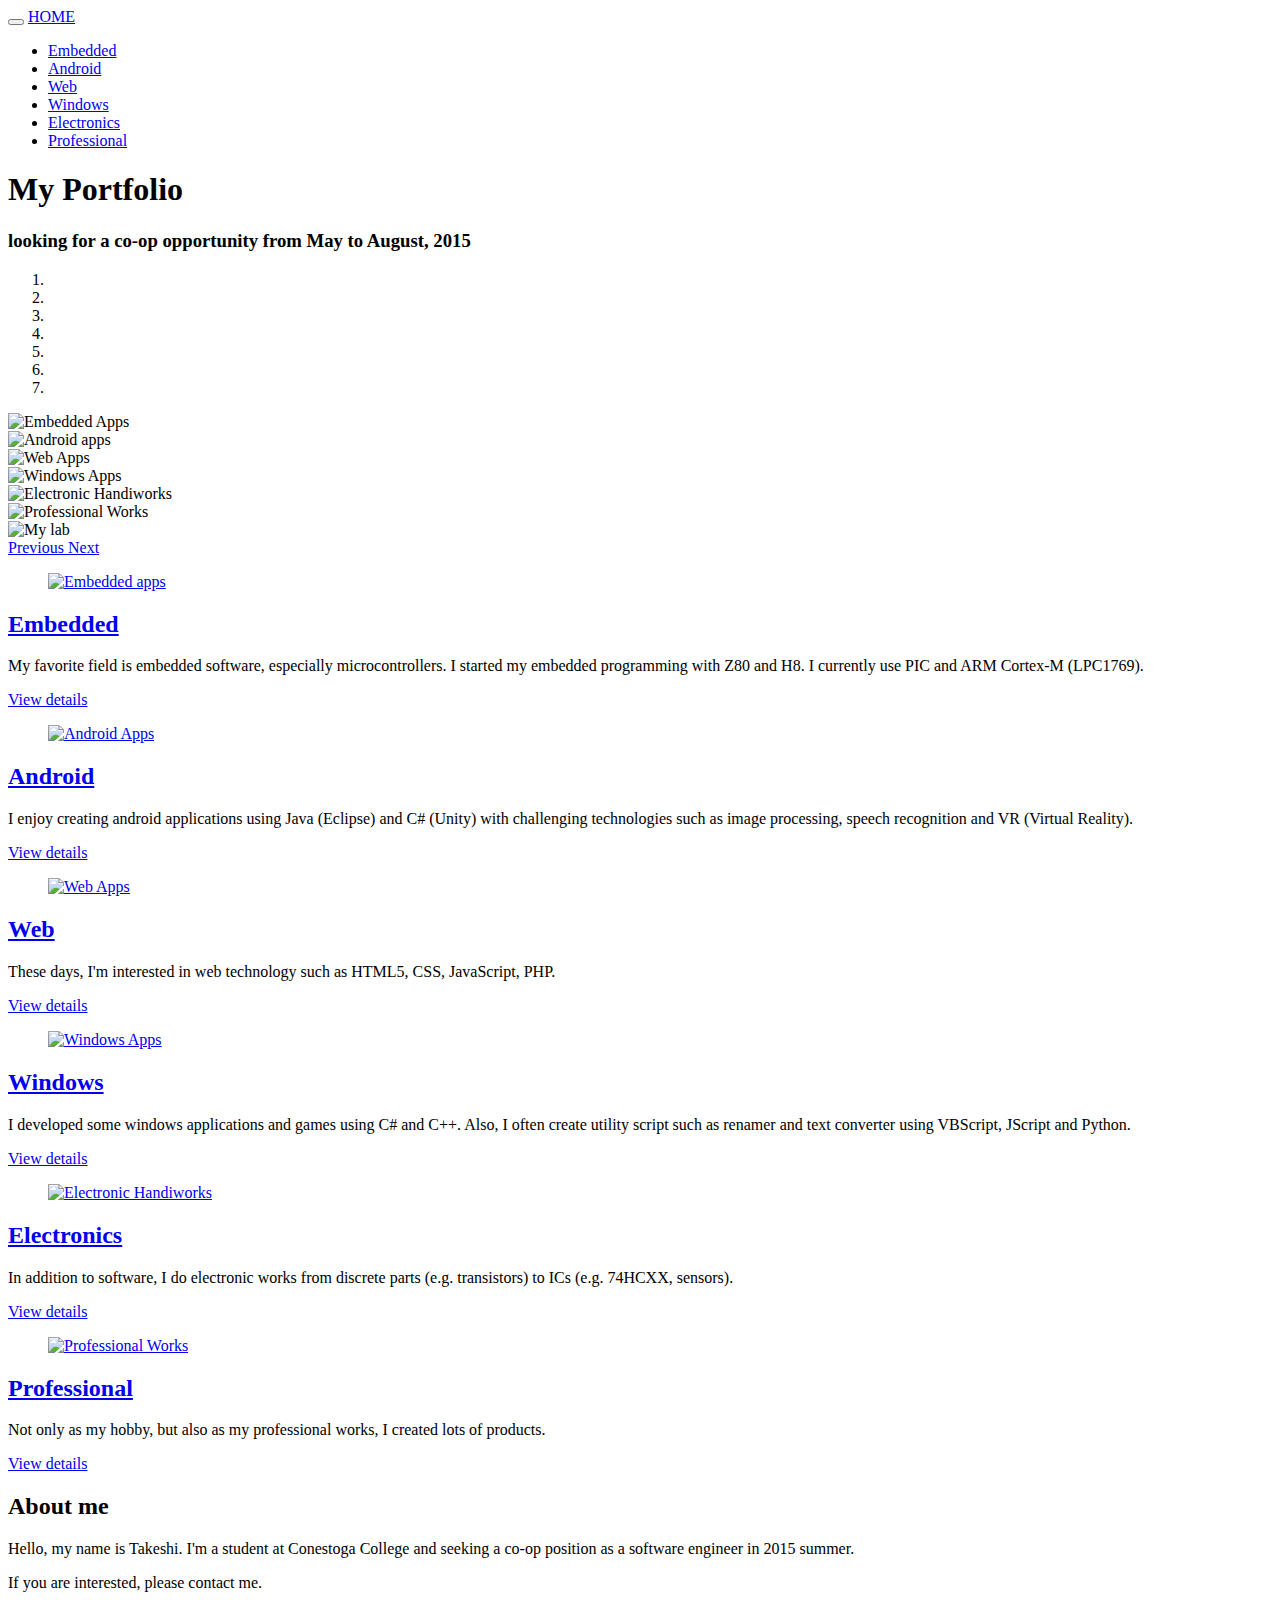
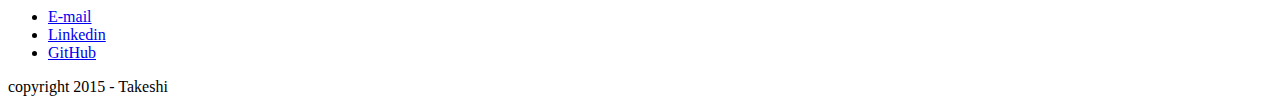
==== index.html @ 629d88ca "backup" ====
<!DOCTYPE html>
<html lang="en">
	<head>
		<meta charset="utf-8">
		<meta http-equiv="X-UA-Compatible" content="IE=edge">
		<meta name="viewport" content="width=device-width, initial-scale=1">

		<title>My Portfolio</title>

		<link href="css/bootstrap.min.css" rel="stylesheet">
		<link href="css/main.css" rel="stylesheet">

	</head>

	<body>

		<header>
			<div class="container">
				<nav id="nav-main" class="navbar navbar-inverse navbar-fixed-top">
					<div class="container">
						<div class="navbar-header">
							<button class="navbar-toggle" data-toggle="collapse" data-target=".target">
								<span class="icon-bar"></span>
								<span class="icon-bar"></span>
								<span class="icon-bar"></span>
							</button>
							<a class="navbar-brand active" href="./index.html">HOME</a>
						</div>

						<div class="collapse navbar-collapse target">
							<ul class="nav navbar-nav">
								<li class=""><a href="./pages/embedded.html">Embedded</a></li>
								<li class=""><a href="./pages/android.html">Android</a></li>
								<li class=""><a href="./pages/web.html">Web</a></li>
								<li class=""><a href="./pages/windows.html">Windows</a></li>
								<li class=""><a href="./pages/electronics.html">Electronics</a></li>
								<li class=""><a href="./pages/professional.html">Professional</a></li>
							</ul>
						</div>
					</div>
				</nav>

				<div class="row container">
					<div class="col-sm-6">
						<h1>My Portfolio</h1>
					</div>
					<div class="col-sm-6 hidden-xs">
						<h3>looking for a co-op opportunity from May to August, 2015</h3>
					</div>
				</div>
			</div>
		</header>

		<main class="container">
			<section id="slideshow">
				<div id="carousel-portfolio" class="carousel slide" data-ride="carousel">
					<ol class="carousel-indicators">
						<li data-target="#carousel-portfolio" data-slide-to="0" class="active"></li>
						<li data-target="#carousel-portfolio" data-slide-to="1"></li>
						<li data-target="#carousel-portfolio" data-slide-to="2"></li>
						<li data-target="#carousel-portfolio" data-slide-to="3"></li>
						<li data-target="#carousel-portfolio" data-slide-to="4"></li>
						<li data-target="#carousel-portfolio" data-slide-to="5"></li>
						<li data-target="#carousel-portfolio" data-slide-to="6"></li>
					</ol>

					<div class="carousel-inner" role="listbox">
						<div class="item active">
							<img src="./images/embedded_slide.jpg" alt="Embedded Apps" title="Embedded Apps">
						</div>
						<div class="item">
							<img src="./images/android_slide.jpg" alt="Android apps">
						</div>
						<div class="item">
							<img src="./images/web_slide.jpg" alt="Web Apps" title="Web Apps">
						</div>
						<div class="item">
							<img src="./images/windows_slide.jpg" alt="Windows Apps" title="Windows Apps">
						</div>
						<div class="item">
							<img src="./images/electronics_slide.jpg" alt="Electronic Handiworks" title="Electronic Handiworks">
						</div>
						<div class="item">
							<img src="./images/professional_slide.jpg" alt="Professional Works" title="Professional Works">
						</div>
						<div class="item">
							<img src="./images/myLab.jpg" alt="My lab" title="My lab">
						</div>
					</div>

					<a class="left carousel-control" href="#carousel-portfolio" role="button" data-slide="prev">
						<span class="glyphicon glyphicon-chevron-left" aria-hidden="true"></span>
						<span class="sr-only">Previous</span>
					</a>
					<a class="right carousel-control" href="#carousel-portfolio" role="button" data-slide="next">
						<span class="glyphicon glyphicon-chevron-right" aria-hidden="true"></span>
						<span class="sr-only">Next</span>
					</a>
				</div>
			</section>

			<section id="categories">
				<div class="row">

					<div class="col-sm-4">
						<article class="category-brief">
							<figure>
								<a href="./pages/embedded.html">
									<img src="./images/embedded_thm.jpg" alt="Embedded apps" title="Embedded apps">
								</a>
							</figure>
							<h2><a href="./pages/embedded.html">Embedded</a></h2>
							<p class="">My favorite field is embedded software, especially microcontrollers. I started my embedded programming with Z80 and H8. I currently use PIC and ARM Cortex-M (LPC1769).</p>
							<p class="details"><a href="./pages/embedded.html">View details</a></p>
						</article>
					</div>

					<div class="col-sm-4">
						<article class="category-brief">
							<figure>
								<a href="./pages/android.html">
									<img src="./images/android_thm.jpg" alt="Android Apps" title="Android Apps">
								</a>
							</figure>
							<h2><a href="./pages/android.html">Android</a></h2>
							<p class="">I enjoy creating android applications using Java (Eclipse) and C# (Unity) with challenging technologies such as image processing, speech recognition and VR (Virtual Reality). </p>
							<p class="details"><a href="./pages/android.html">View details</a></p>
						</article>
					</div>

					<div class="col-sm-4">
						<article class="category-brief">
							<figure>
								<a href="./pages/web.html">
									<img src="./images/web_thm.jpg" alt="Web Apps" title="Web Apps">
								</a>
							</figure>
							<h2><a href="./pages/web.html">Web</a></h2>
							<p class="">These days, I'm interested in web technology such as HTML5, CSS, JavaScript, PHP.</p>
							<p class="details"><a href="./pages/web.html">View details</a></p>
						</article>
					</div>

				</div>

<!--   next row -->
				<div class="row">

					<div class="col-sm-4">
						<article class="category-brief">
							<figure>
								<a href="./pages/windows.html">
									<img src="./images/windows_thm.jpg" alt="Windows Apps" title="Windows Apps">
								</a>
							</figure>
							<h2><a href="./pages/windows.html">Windows</a></h2>
							<p class="">I developed some windows applications and games using C# and C++. Also, I often create utility script such as renamer and text converter using VBScript, JScript and Python.</p>
							<p class="details"><a href="./pages/windows.html">View details</a></p>
						</article>
					</div>

					<div class="col-sm-4">
						<article class="category-brief">
							<figure>
								<a href="./pages/electronics.html">
									<img src="./images/electronics_thm.jpg" alt="Electronic Handiworks" title="Electronic Handiworks">
								</a>
							</figure>
							<h2><a href="./pages/electronics.html">Electronics</a></h2>
							<p class="">In addition to software, I do electronic works from discrete parts (e.g. transistors) to ICs (e.g. 74HCXX, sensors).</p>
							<p class="details"><a href="./pages/electronics.html">View details</a></p>
						</article>
					</div>

					<div class="col-sm-4">
						<article class="category-brief">
							<figure>
								<a href="./pages/professional.html">
									<img src="./images/professional_thm.jpg" alt="Professional Works" title="Professional Works">
								</a>
							</figure>
							<h2><a href="./pages/professional.html">Professional</a></h2>
							<p class="">Not only as my hobby, but also as my professional works, I created lots of products. </p>
							<p class="details"><a href="./pages/professional.html">View details</a></p>
						</article>
					</div>

				</div>

			</section>

			<section id="about">
				<article>
					<h2>About me</h2>
					<p>Hello, my name is Takeshi. I'm a student at Conestoga College and seeking a co-op position as a software engineer in 2015 summer.</p>
					<p>If you are interested, please contact me.</p>
					<ul>
						<li><a href="mailto:tiwanari2030@conestogac.on.ca">E-mail</a></li>
						<li><a href="https://ca.linkedin.com/in/takeshii">Linkedin</a></li>
						<li><a href="https://github.com/take-iwiw">GitHub</a></li>
					</ul>
				</article>
			</section>
		</main>

		<footer>
			<section class="container">
				<p class="text-center">
					copyright 2015 - Takeshi
				</p>
			</section>
		</footer>


		<script src="js/jquery-1.11.3.min.js"></script>
		<script src="js/bootstrap.min.js"></script>
	</body>
</html>
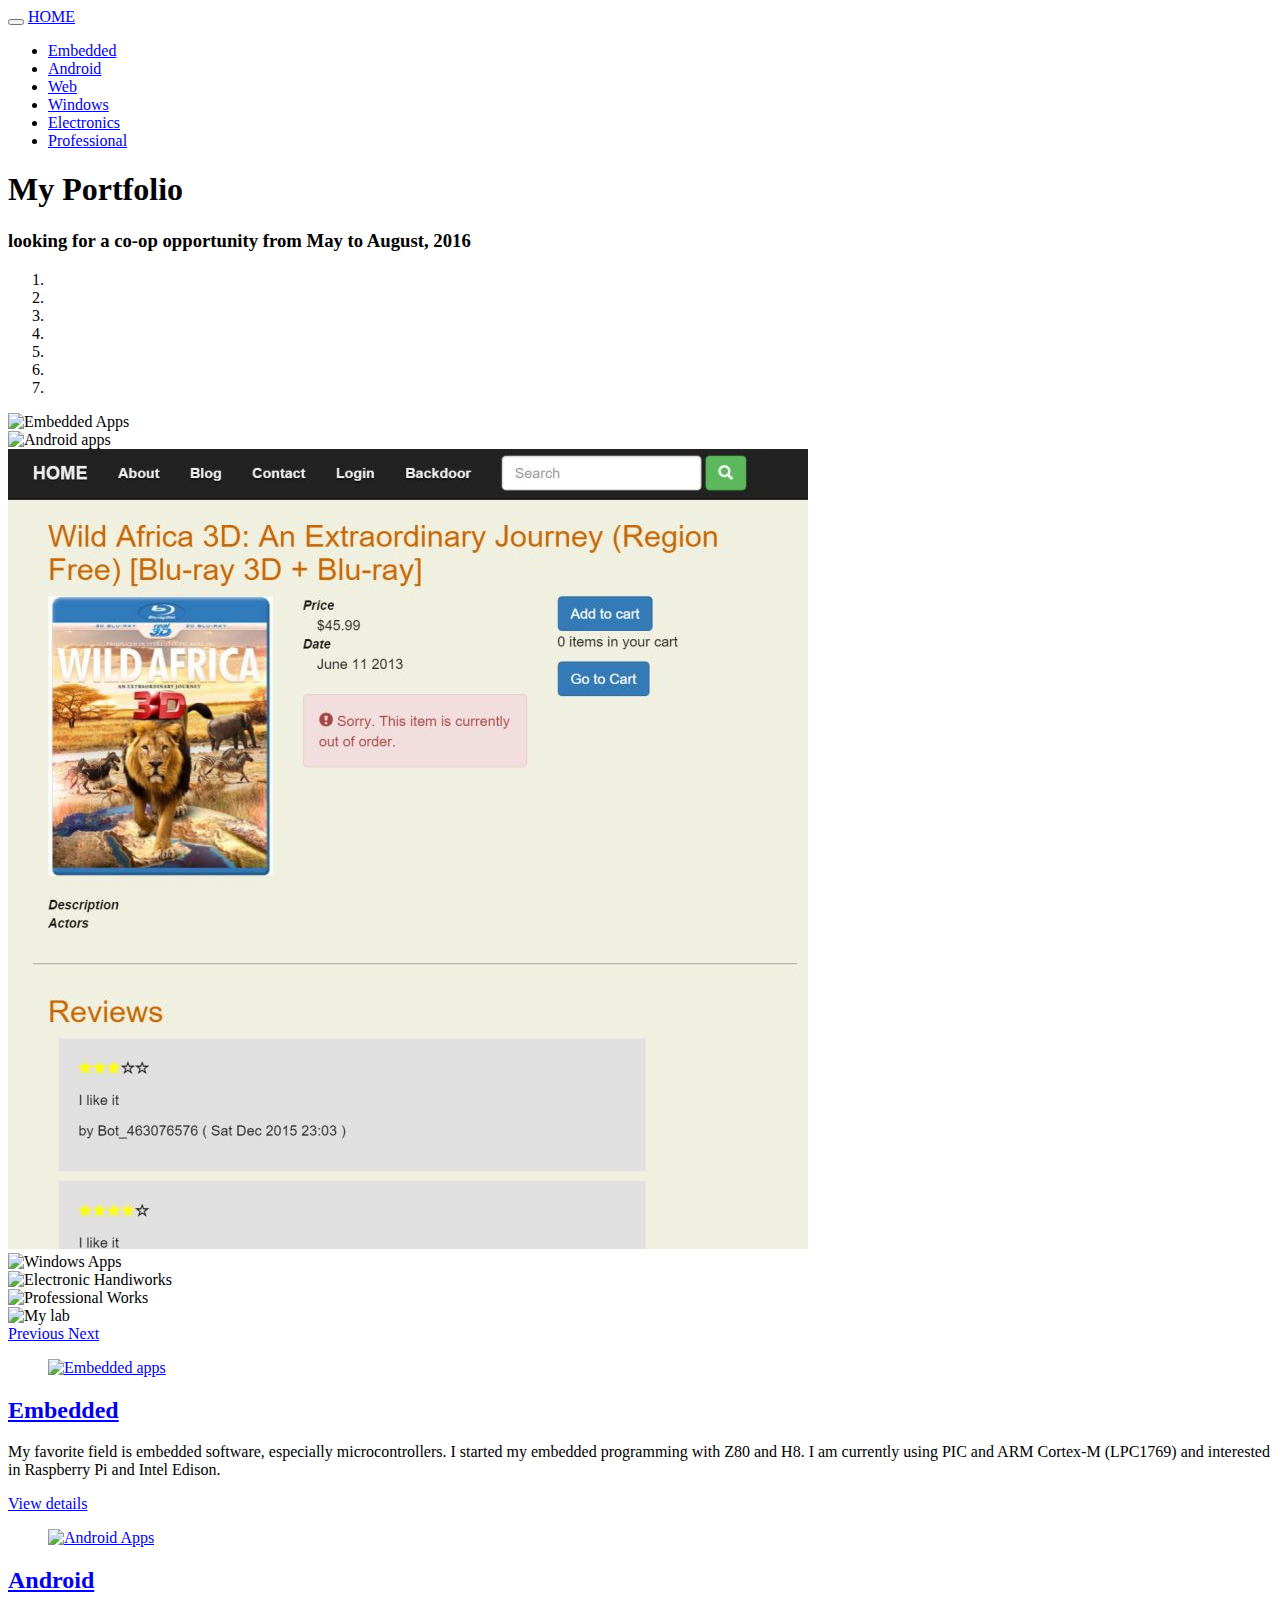
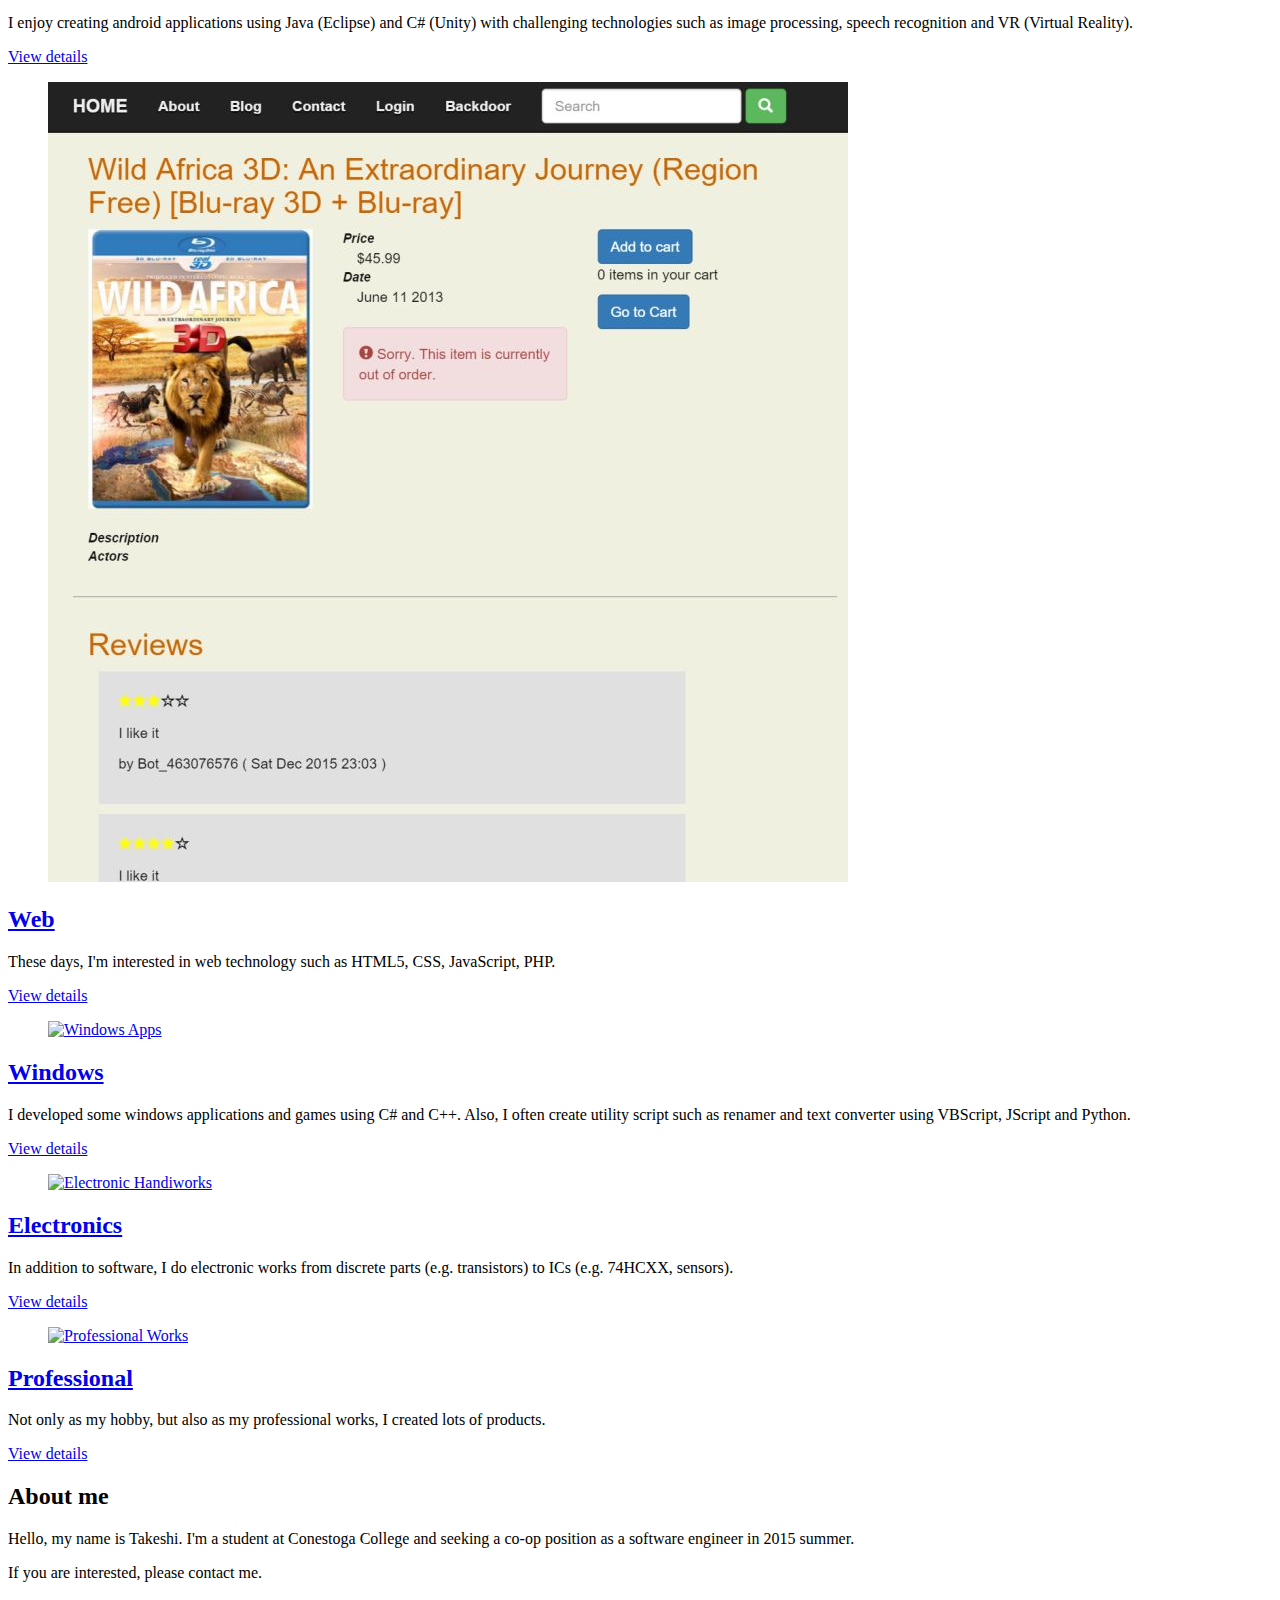
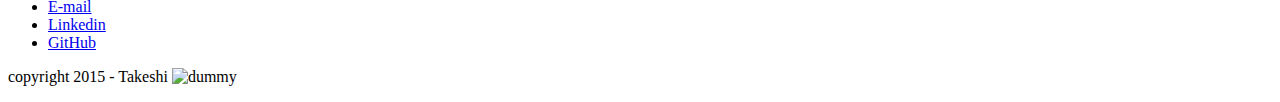
==== commit 16697a37: "added android_wifi" ====
--- a/index.html
+++ b/index.html
@@ -45,7 +45,7 @@
 						<h1>My Portfolio</h1>
 					</div>
 					<div class="col-sm-6 hidden-xs">
-						<h3>looking for a co-op opportunity from May to August, 2015</h3>
+						<h3>looking for a co-op opportunity from May to August, 2016</h3>
 					</div>
 				</div>
 			</div>
@@ -110,7 +110,7 @@
 								</a>
 							</figure>
 							<h2><a href="./pages/embedded.html">Embedded</a></h2>
-							<p class="">My favorite field is embedded software, especially microcontrollers. I started my embedded programming with Z80 and H8. I currently use PIC and ARM Cortex-M (LPC1769).</p>
+							<p class="">My favorite field is embedded software, especially microcontrollers. I started my embedded programming with Z80 and H8. I am currently using PIC and ARM Cortex-M (LPC1769) and interested in Raspberry Pi and Intel Edison.</p>
 							<p class="details"><a href="./pages/embedded.html">View details</a></p>
 						</article>
 					</div>
@@ -207,10 +207,11 @@
 			<section class="container">
 				<p class="text-center">
 					copyright 2015 - Takeshi
+					<!-- Dummy image for linked in -->
+					<img src="./images/embedded_thm.jpg" alt="dummy" title="dummy" width="1">
 				</p>
 			</section>
 		</footer>
-
 
 		<script src="js/jquery-1.11.3.min.js"></script>
 		<script src="js/bootstrap.min.js"></script>
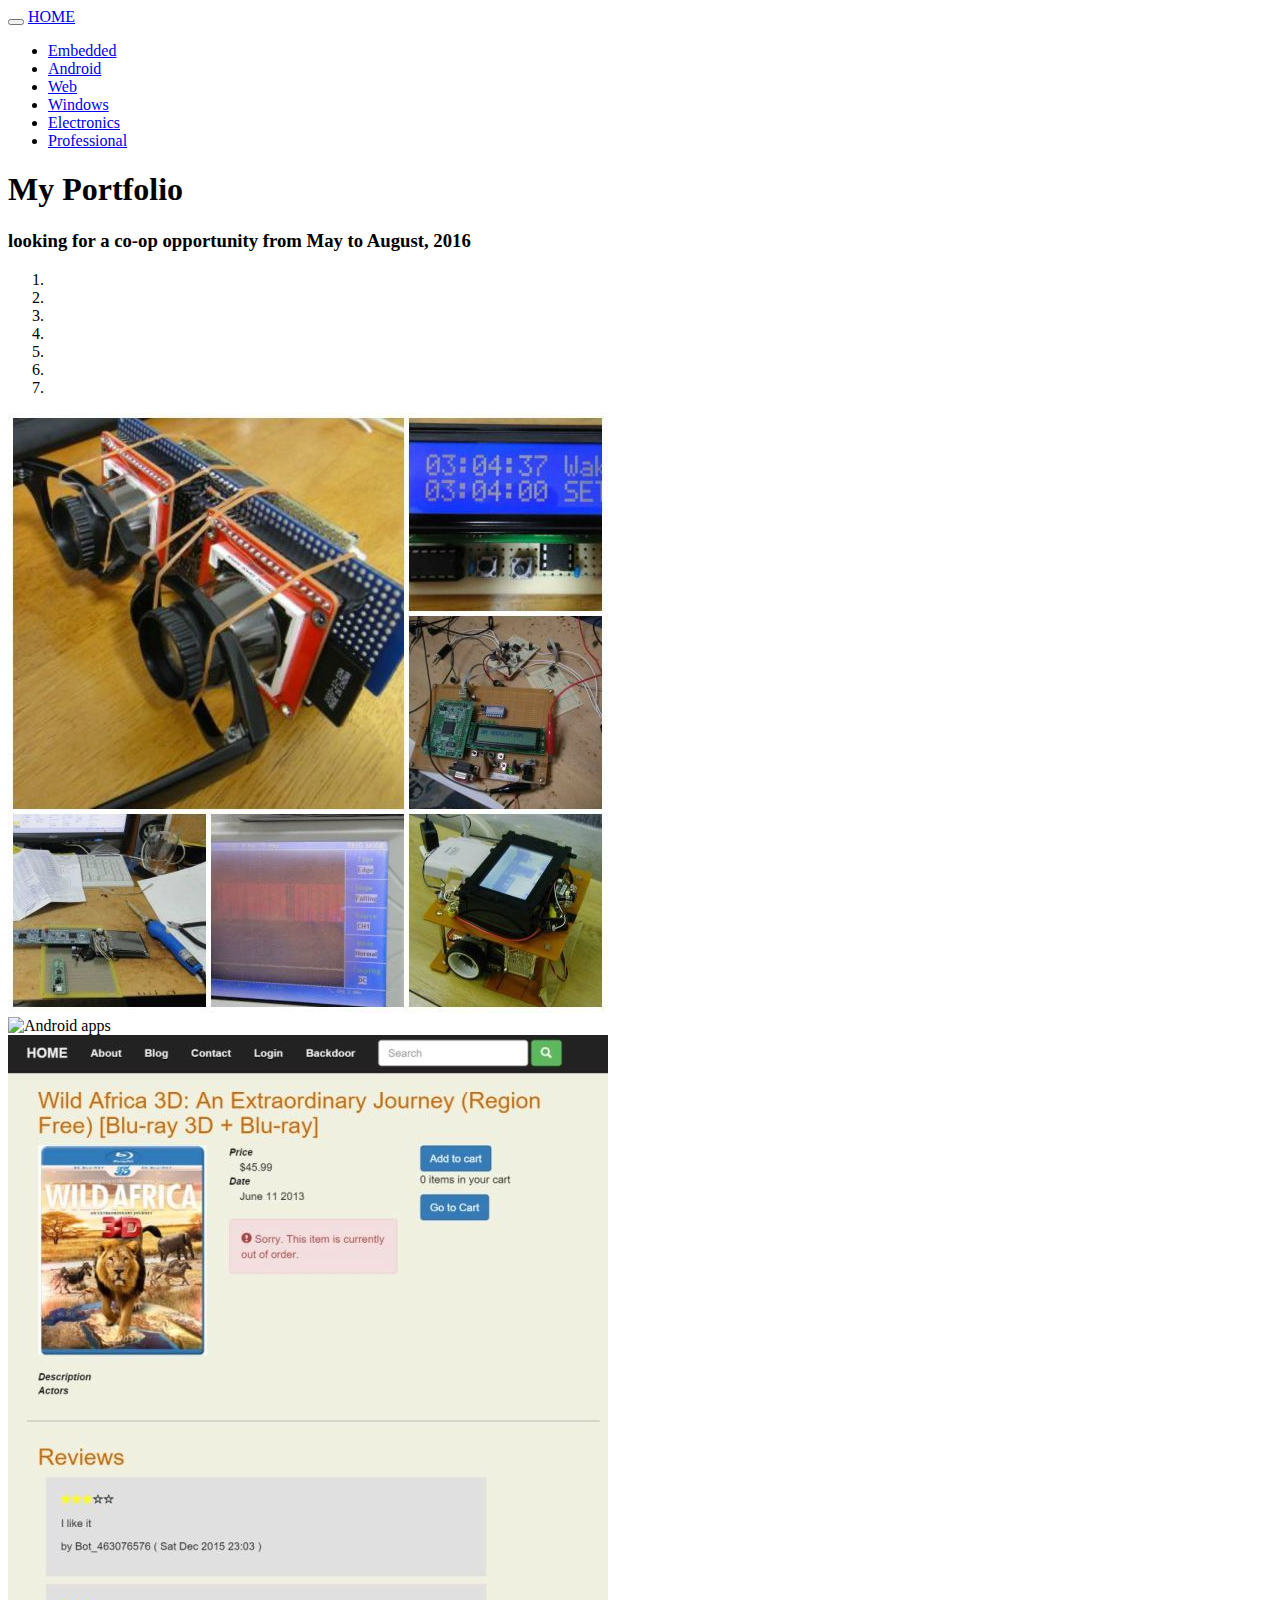
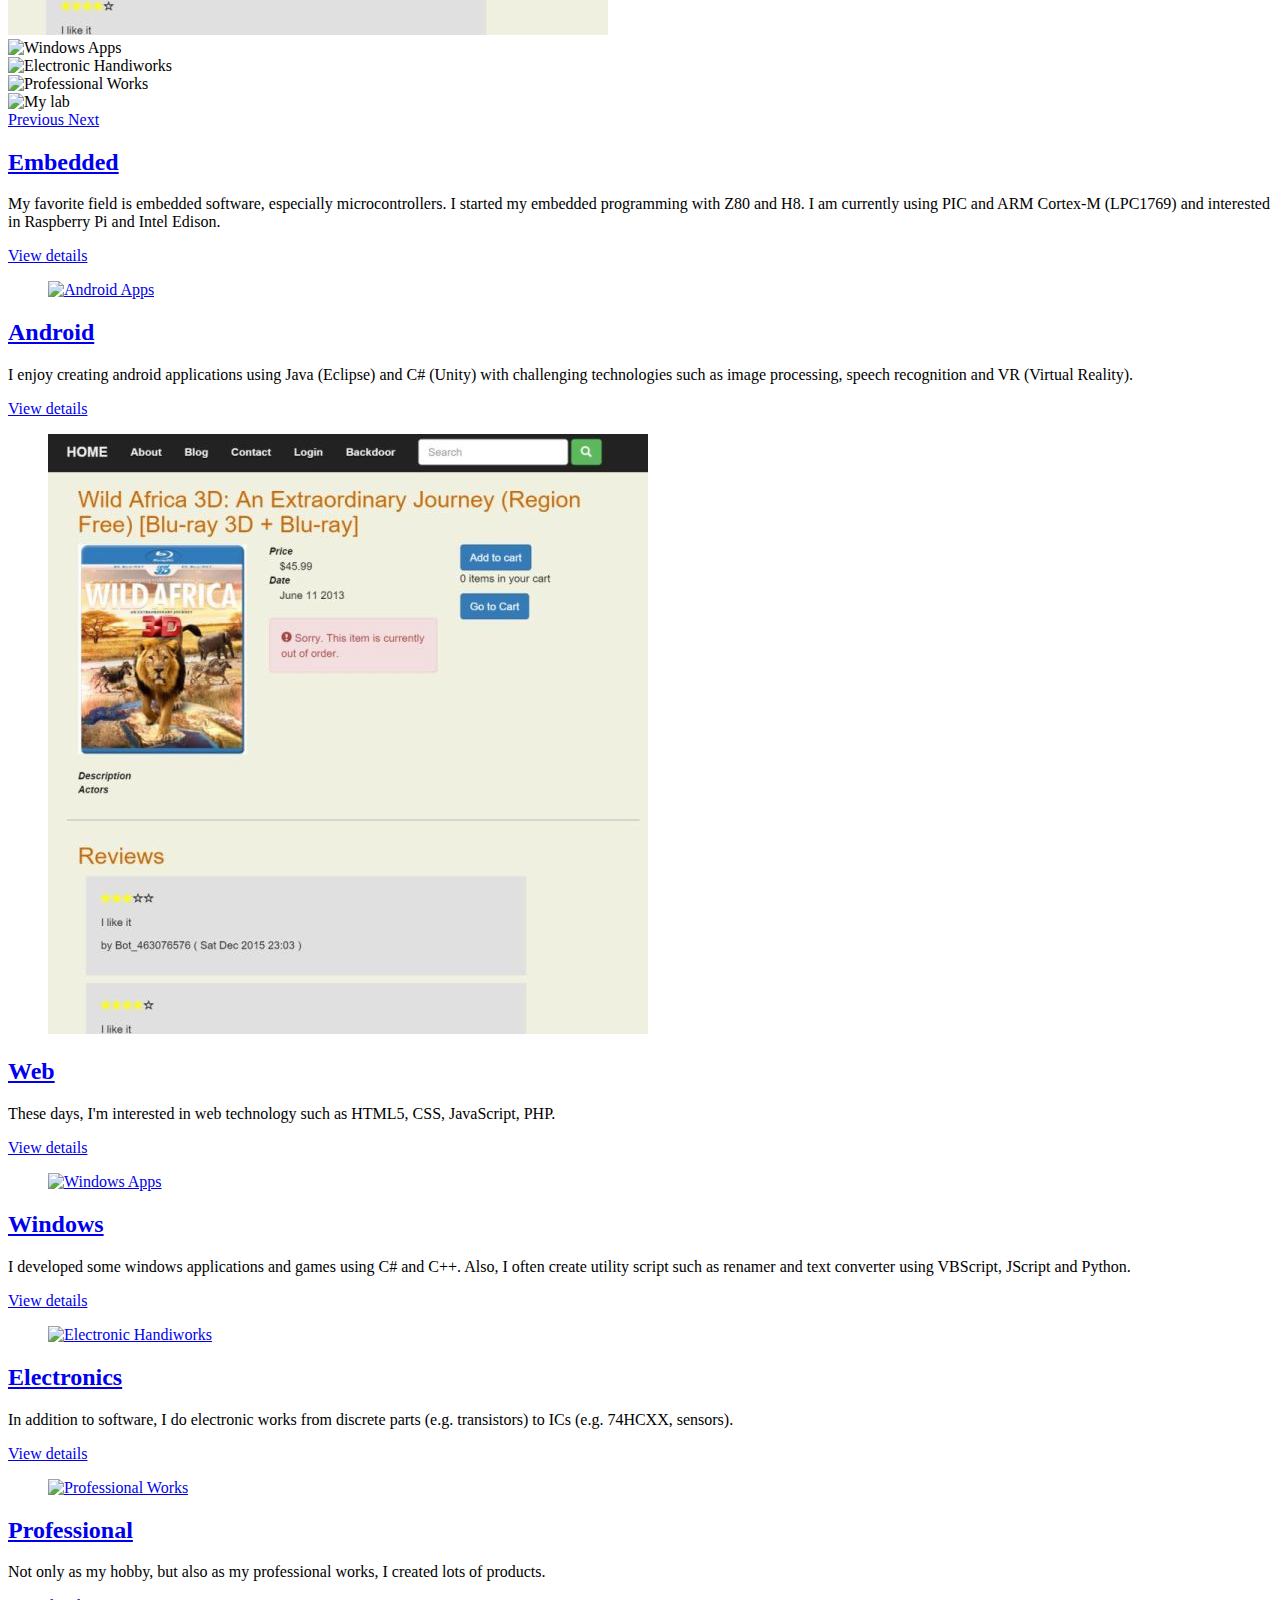
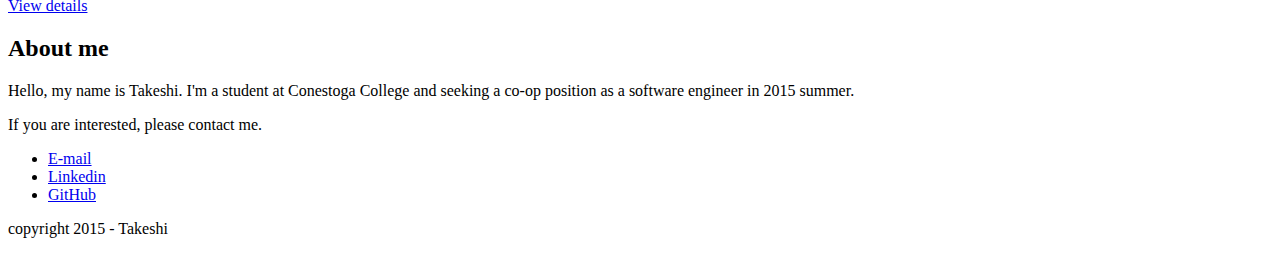
==== commit 5c0bf334: "updated image modified data to be shown at linkedin" ====
--- a/index.html
+++ b/index.html
@@ -106,7 +106,7 @@
 						<article class="category-brief">
 							<figure>
 								<a href="./pages/embedded.html">
-									<img src="./images/embedded_thm.jpg" alt="Embedded apps" title="Embedded apps">
+
 								</a>
 							</figure>
 							<h2><a href="./pages/embedded.html">Embedded</a></h2>
@@ -207,8 +207,6 @@
 			<section class="container">
 				<p class="text-center">
 					copyright 2015 - Takeshi
-					<!-- Dummy image for linked in -->
-					<img src="./images/embedded_thm.jpg" alt="dummy" title="dummy" width="1">
 				</p>
 			</section>
 		</footer>
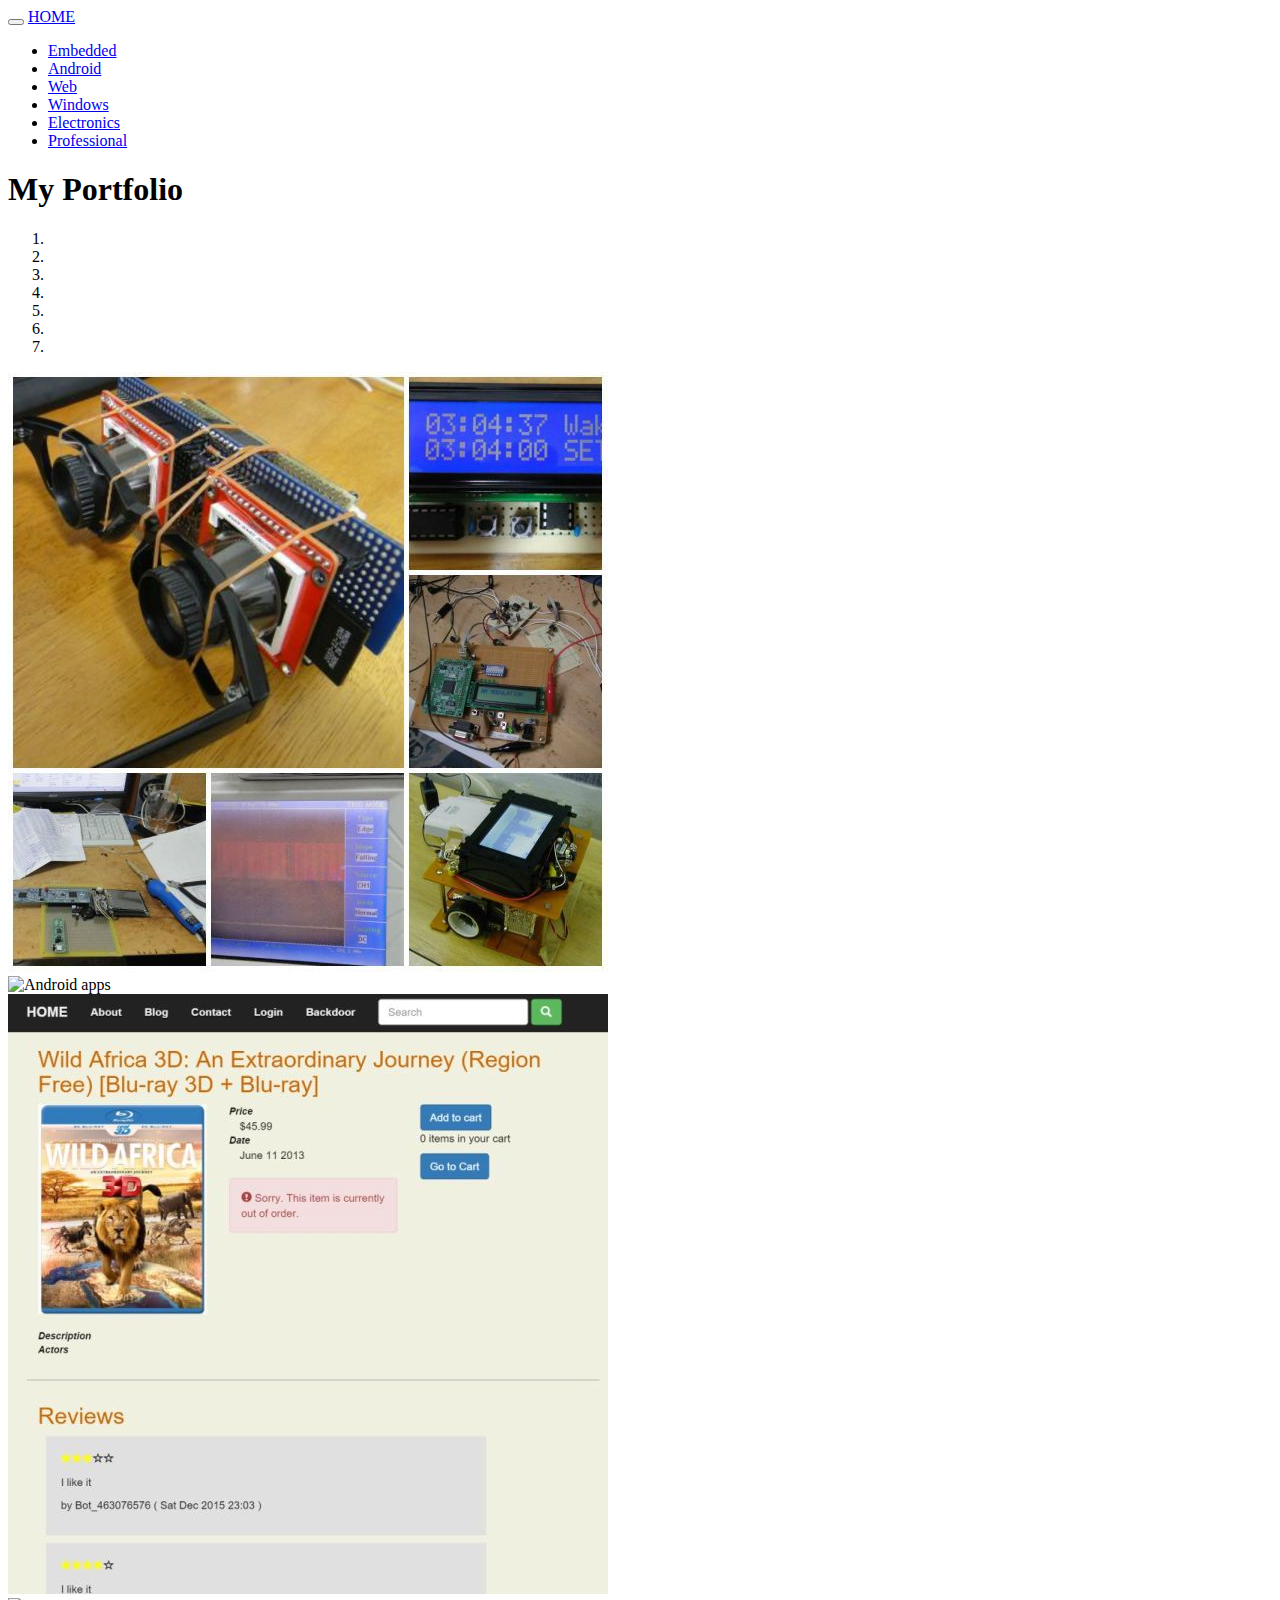
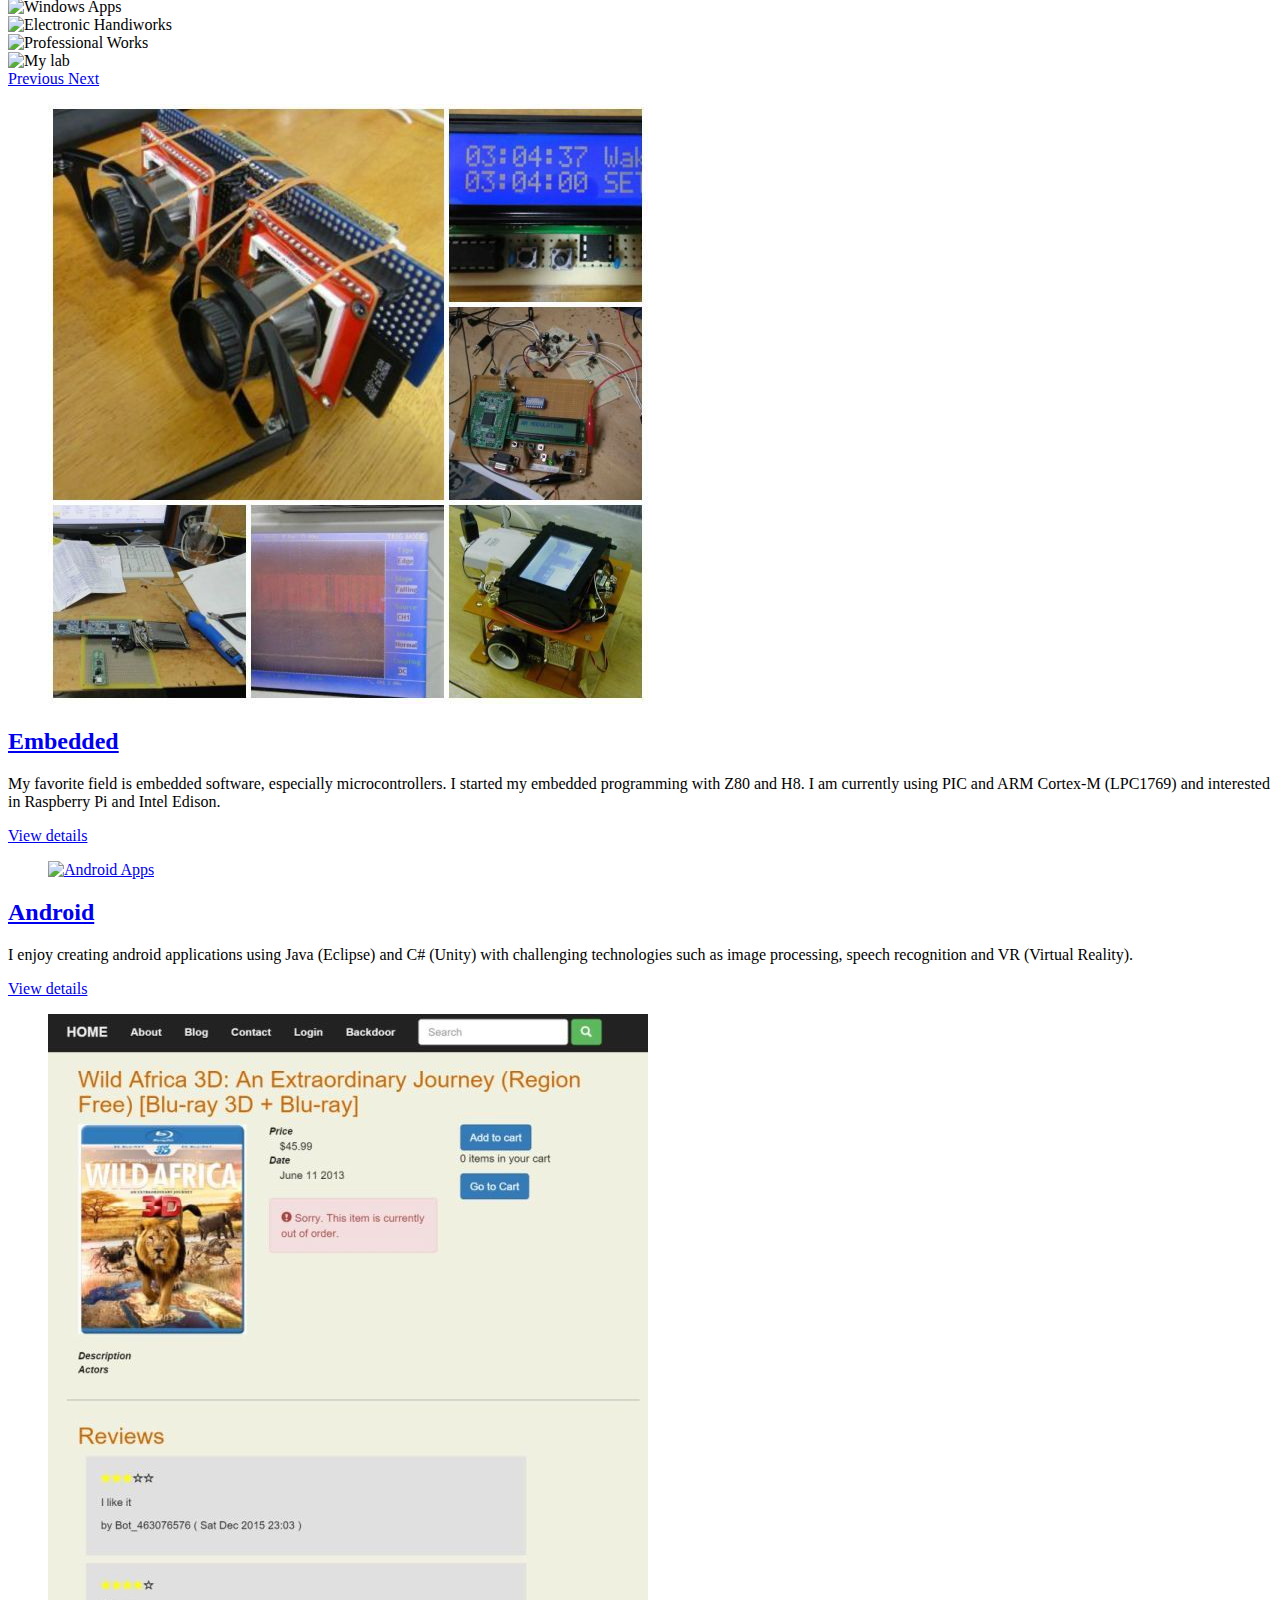
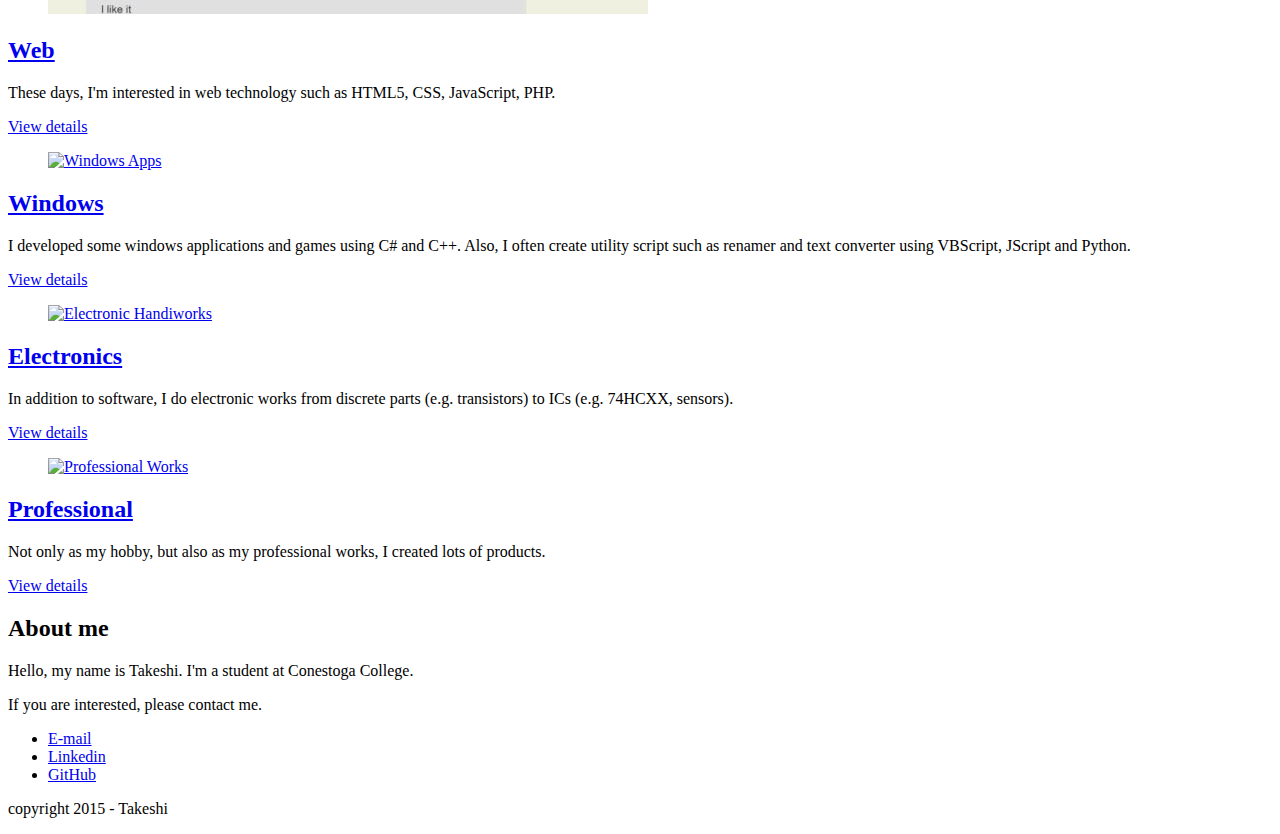
==== commit a2436355: "stopped seeking coop" ====
--- a/index.html
+++ b/index.html
@@ -44,9 +44,11 @@
 					<div class="col-sm-6">
 						<h1>My Portfolio</h1>
 					</div>
+					<!--
 					<div class="col-sm-6 hidden-xs">
 						<h3>looking for a co-op opportunity from May to August, 2016</h3>
 					</div>
+					-->
 				</div>
 			</div>
 		</header>
@@ -106,7 +108,7 @@
 						<article class="category-brief">
 							<figure>
 								<a href="./pages/embedded.html">
-
+									<img src="./images/embedded_thm.jpg" alt="Embedded apps" title="Embedded apps">
 								</a>
 							</figure>
 							<h2><a href="./pages/embedded.html">Embedded</a></h2>
@@ -192,7 +194,10 @@
 			<section id="about">
 				<article>
 					<h2>About me</h2>
-					<p>Hello, my name is Takeshi. I'm a student at Conestoga College and seeking a co-op position as a software engineer in 2015 summer.</p>
+					<!--
+					<p>Hello, my name is Takeshi. I'm a student at Conestoga College and seeking a co-op position as a software engineer in 2016 summer.</p>
+					-->
+					<p>Hello, my name is Takeshi. I'm a student at Conestoga College.</p>
 					<p>If you are interested, please contact me.</p>
 					<ul>
 						<li><a href="mailto:tiwanari2030@conestogac.on.ca">E-mail</a></li>
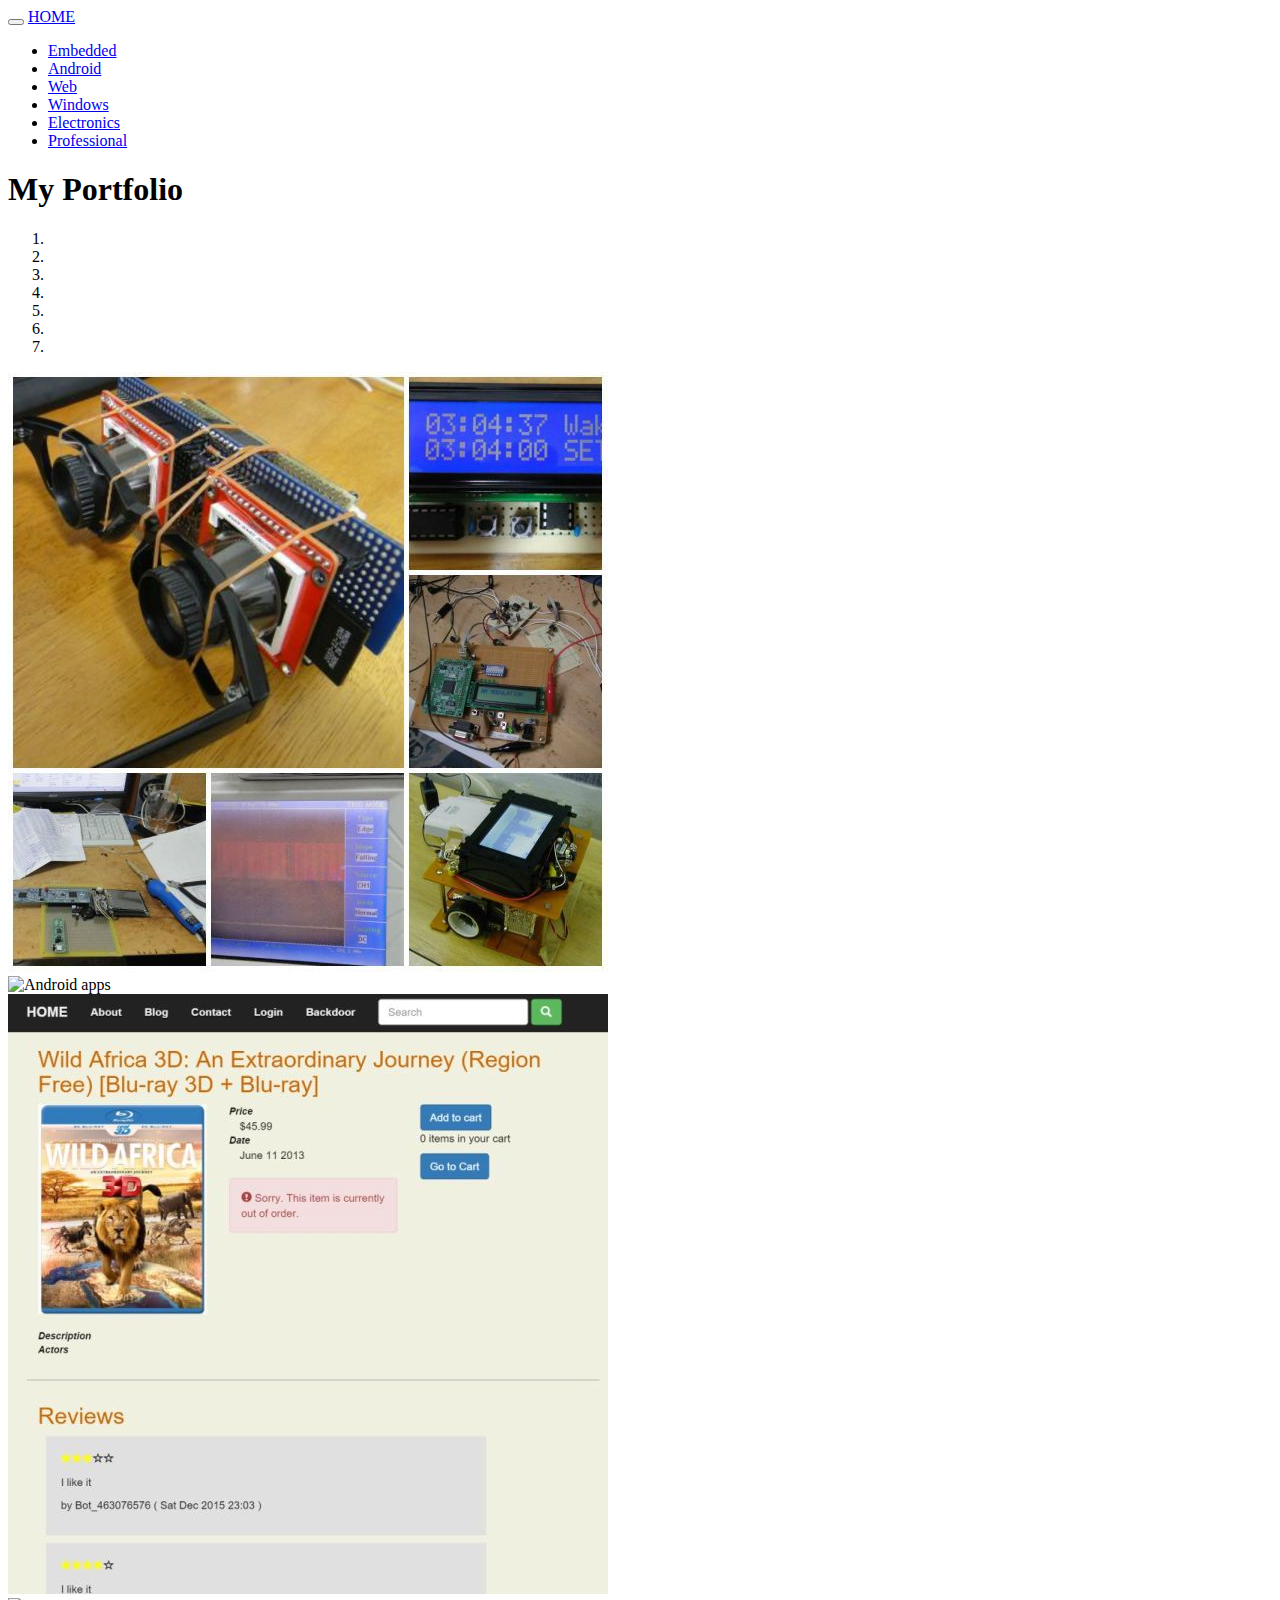
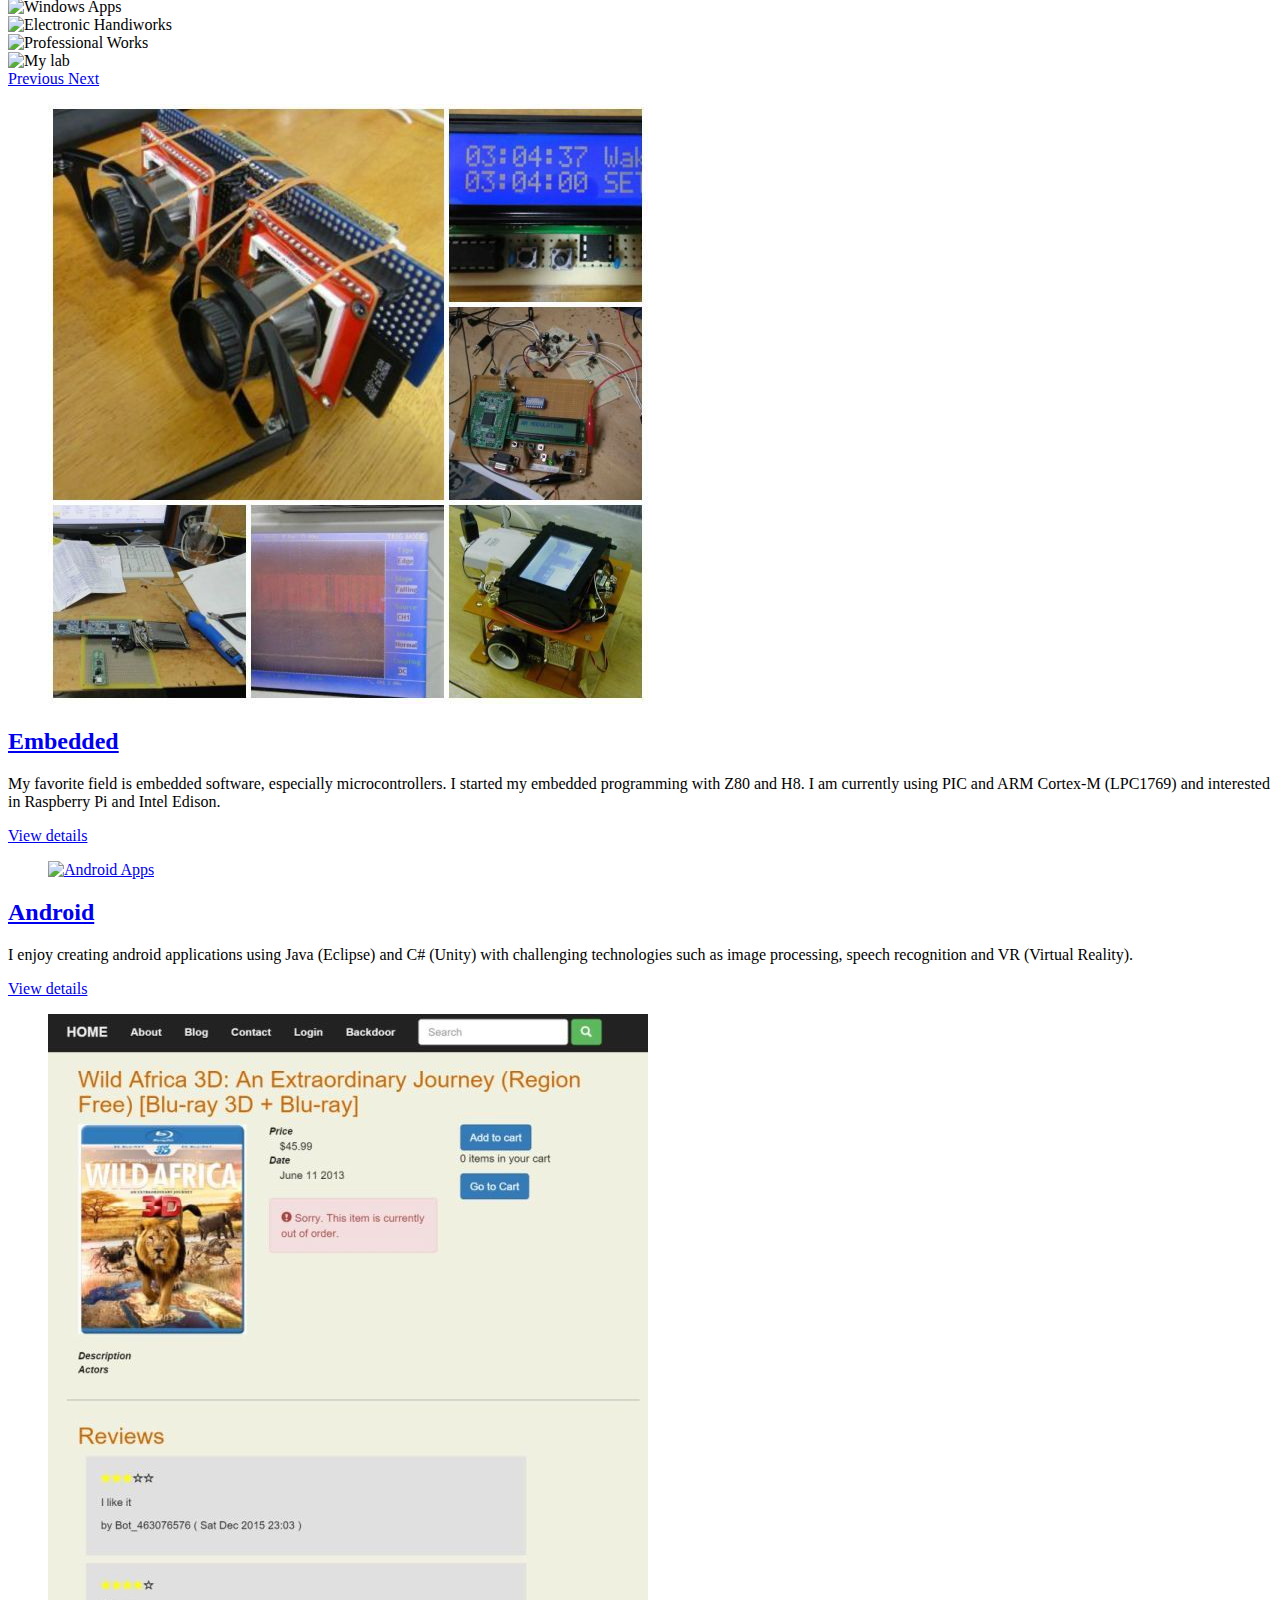
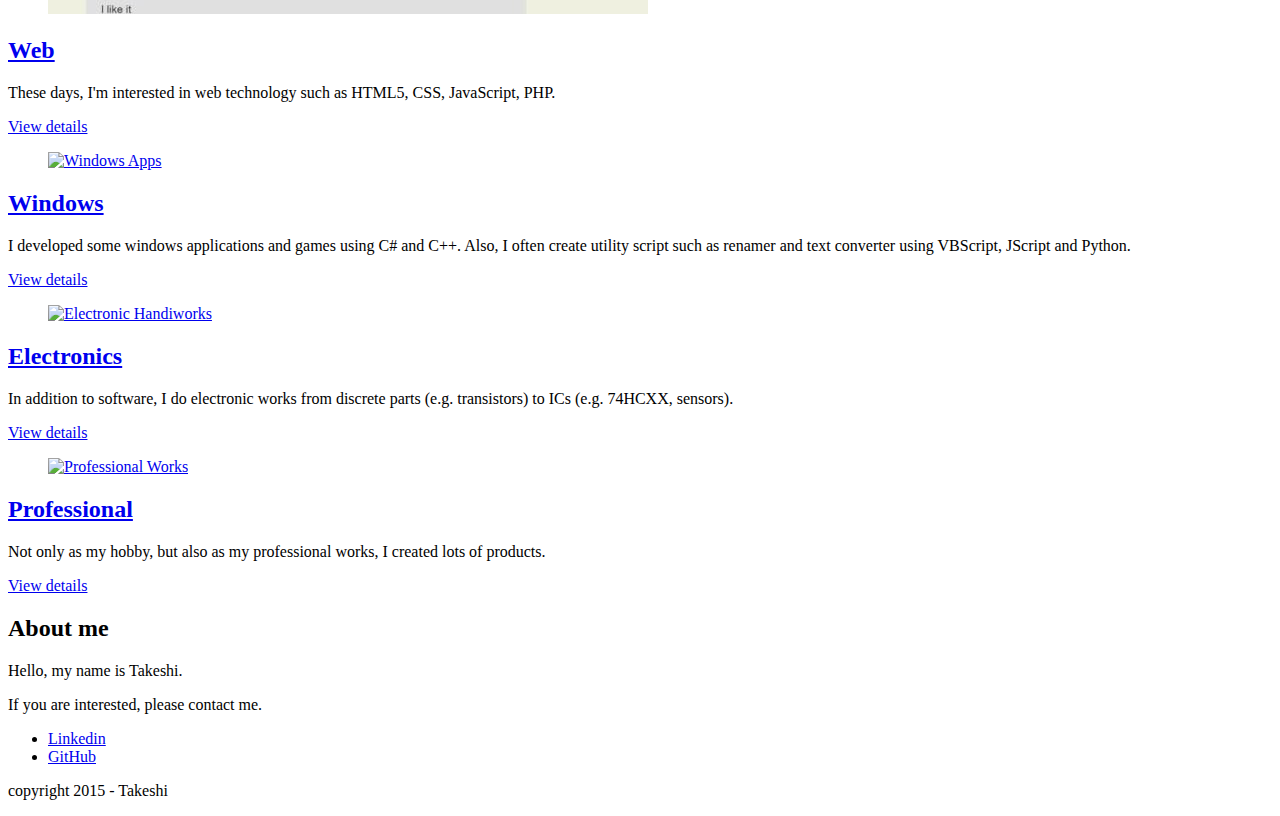
==== commit c7dd7036: "added the followings - Animated Photo (Android) - Palette Gear (Professional)" ====
--- a/index.html
+++ b/index.html
@@ -197,10 +197,10 @@
 					<!--
 					<p>Hello, my name is Takeshi. I'm a student at Conestoga College and seeking a co-op position as a software engineer in 2016 summer.</p>
 					-->
-					<p>Hello, my name is Takeshi. I'm a student at Conestoga College.</p>
+					<p>Hello, my name is Takeshi.</p>
 					<p>If you are interested, please contact me.</p>
 					<ul>
-						<li><a href="mailto:tiwanari2030@conestogac.on.ca">E-mail</a></li>
+						<!--<li><a href="mailto:tiwanari2030@conestogac.on.ca">E-mail</a></li>-->
 						<li><a href="https://ca.linkedin.com/in/takeshii">Linkedin</a></li>
 						<li><a href="https://github.com/take-iwiw">GitHub</a></li>
 					</ul>
